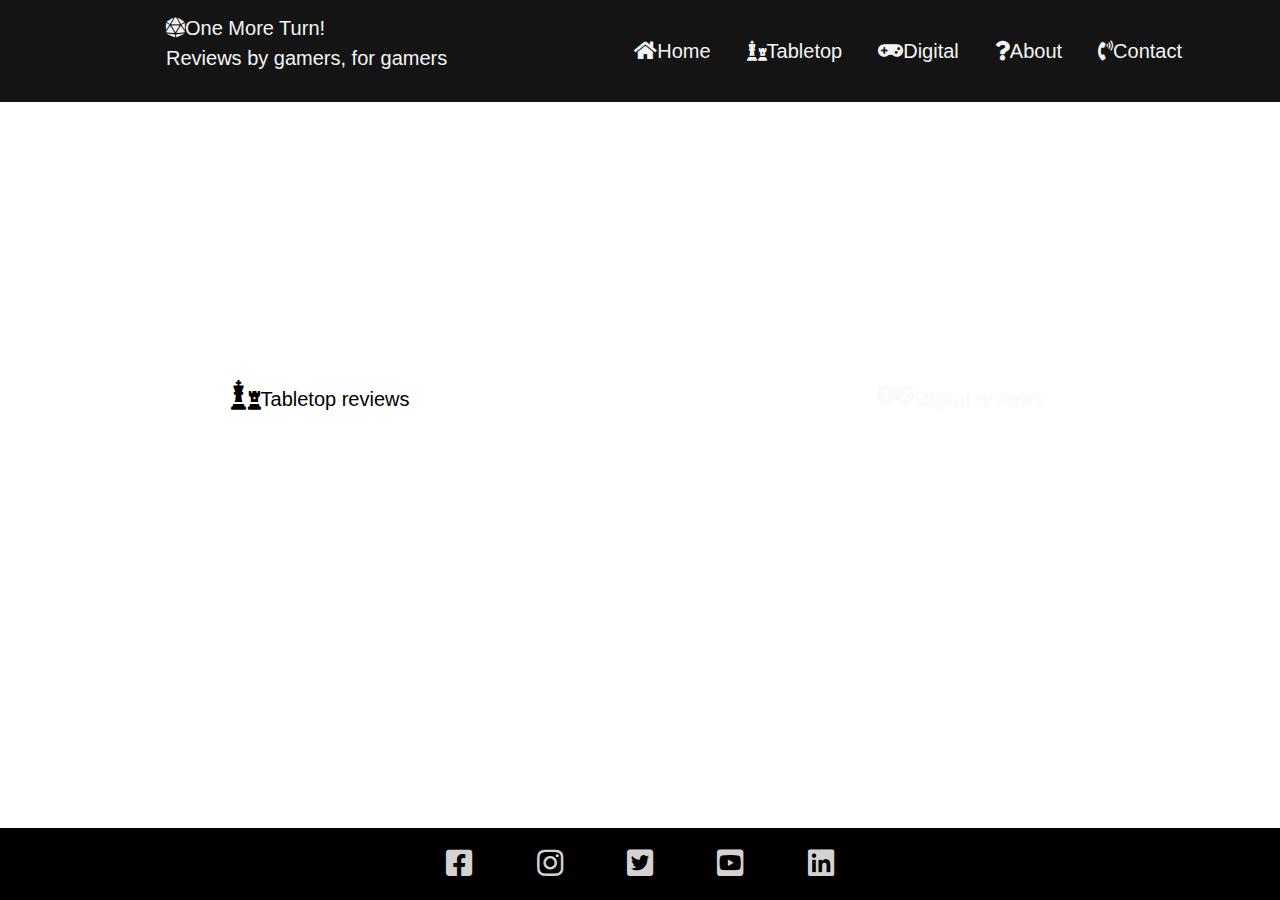
==== index.html @ c04f1586 "created about.html; updated style.css; updated index,digital,tabletop.html" ====
<!DOCTYPE html>
<html lang="en">

<head>
    <meta charset="UTF-8">
    <meta name="viewport" content="width=device-width, initial-scale=1.0">
    <link rel="stylesheet" href="https://stackpath.bootstrapcdn.com/bootstrap/4.4.1/css/bootstrap.min.css"
        integrity="sha384-Vkoo8x4CGsO3+Hhxv8T/Q5PaXtkKtu6ug5TOeNV6gBiFeWPGFN9MuhOf23Q9Ifjh" crossorigin="anonymous">
    <link rel="stylesheet" href="assets/style.css">
    <link href="https://cdnjs.cloudflare.com/ajax/libs/font-awesome/5.15.2/css/all.min.css" rel=stylesheet>
    <title>Wooop-di-da</title>
</head>

<body>

    <header>
        <nav class="navbar navbar-expand-lg fixed-top ">
            <!--fixes the nav bar in place-->
            <a class="navbar-brand" href="index.html">
                <!--navbar-brand means logo!-->
                <i class="fas fa-dice-d20"></i>One More Turn!
                <p>Reviews by gamers, for gamers</p>
            </a>
            <button class="navbar-toggler" type="button" data-toggle="collapse" data-target="#navbarSupportedContent"
                aria-controls="navbarSupportedContent" aria-expanded="false" aria-label="Toggle navigation">
                <span class="navbar-toggler-icon"><i class="fas fa-bars"></i></span>
            </button>
            <div class="collapse navbar-collapse " id="navbarSupportedContent">
                <ul class="navbar-nav items mr-4">
                    <li class="nav-item">
                        <a class="nav-link" data-value="about" href="index.html"><i class="fas fa-home"></i>Home</a>
                    </li>
                    <li class="nav-item">
                        <a class="nav-link " data-value="portfolio" href="tabletop.html"> <i class="fas fa-chess"></i>Tabletop</a>
                    </li>
                    <li class="nav-item">
                        <a class="nav-link " data-value="blog" href="digital.html"><i class="fas fa-gamepad"></i>Digital</a> </li>
                    <li class="nav-item">
                        <a class="nav-link " data-value="team" href="about.html"> <i class="fas fa-question"></i>About</a> </li>
                    <li class="nav-item">
                        <a class="nav-link " data-value="contact" href="contact.html"><i
                                class="fas fa-phone-volume"></i>Contact</a> </li>
                </ul>
            </div>
        </nav>

    </header>
    <section>
        <!--This is the homepage. It has two sections, each with a clickable link-->
        <div class="container-fluid px-0">

            <div class="row no-gutters">
                <!--no gutters=removes space between the two columns-->
                <div class="col-md-6 no-gutters">
                    <!--left side-->
                    <div class="left-side d-flex justify-content-center align-items-center"><!--affects the text-->


                        <img src="https://i.imgur.com/CWdICUN.jpg" alt="Picture of dice"
                            class="image-fluid">
                        <a href="#">
                            <p class="carousel-caption tt-caption"> <i class="fas fa-chess"></i>Tabletop reviews </p>
                        </a>
                        
                    </div>

                </div>
                <div class="col-md-6 no-gutters">
                    <!--right side-->
                    <div class="right-side d-flex justify-content-center align-items-center">
                        <img src="https://i.imgur.com/Rb3CiTe.jpg" alt="picture of a glowing keyboard" "class="
                            image-fluid">
                        <a href="#">
                            <p class="carousel-caption"> <i class="fas fa-gamepad"></i>Digital reviews </p>
                        </a>

                    </div>

                </div>
            </div>

        </div>



    </section>
    <footer>
        <!--footer-->
        <div class="row text-center footer no-gutters">           
            
            <div class="col-md-12 soc-med"> 
               <a href="https://www.facebook.com" target="_blank"><i class="fab fa-facebook-square"></i></a> 
                <a href="https://www.instagram.com" target="_blank"><i class="fab fa-instagram"></i></a>
                <a href="https://twitter.com/?lang=en-gb" target="_blank"><i class="fab fa-twitter-square"></i></a>
                <a href="https://www.youtube.com" target="_blank"><i class="fab fa-youtube-square"></i></a>
                <a href="https://www.linkedin.com/" target="_blank"><i class="fab fa-linkedin"></i></a>
            </div>
            
        </div>

    </footer>
    <script src="https://code.jquery.com/jquery-3.4.1.slim.min.js"
        integrity="sha384-J6qa4849blE2+poT4WnyKhv5vZF5SrPo0iEjwBvKU7imGFAV0wwj1yYfoRSJoZ+n"
        crossorigin="anonymous"></script>
    <script src="https://cdn.jsdelivr.net/npm/popper.js@1.16.0/dist/umd/popper.min.js"
        integrity="sha384-Q6E9RHvbIyZFJoft+2mJbHaEWldlvI9IOYy5n3zV9zzTtmI3UksdQRVvoxMfooAo"
        crossorigin="anonymous"></script>
    <script src="https://stackpath.bootstrapcdn.com/bootstrap/4.4.1/js/bootstrap.min.js"
        integrity="sha384-wfSDF2E50Y2D1uUdj0O3uMBJnjuUD4Ih7YwaYd1iqfktj0Uod8GCExl3Og8ifwB6"
        crossorigin="anonymous"></script>
</body>

</html>
---- assets/style.css ----
body{
    padding: 0;
    margin: 0;
    font-family: "Exo", sans-serif;
}
/*nav bar stuff*/
.navbar{ background:rgb(20, 20, 20);
}
.navbar-brand{
    margin-left: 150px;/*pushes the logo from the left*/
}

.navbar-brand:hover{ background: rgba(252, 248, 248, 0.87); color: rgb(20, 20, 20)  }

/*this is the box holding the logo and associated text*/

.nav-link , .navbar-brand{ color: #f4f4f4; cursor: pointer;}/*brings the hand sign up to indicate an active link,with the set colour*/

.nav-link{ margin-right: 1em !important;}

.nav-link:hover{ background: rgba(252, 248, 248, 0.87); color: rgb(20, 20, 20) }

.navbar-collapse{ justify-content: flex-end;}

.navbar-toggler{  background:rgb(20, 20, 20); color: rgba(252, 248, 248, 0.87) !important;}/*styles the drop down menu that appears at smaller view ports*/

.items{
    padding-right: 30px; /*pushes things in from the right*/
    font-size: 20px;
}

/*Footer*/
.footer{
    background-color: black;   
    position: fixed;
    bottom: 0;
    width: 100%;
    height: 8%;
    
}

.soc-med i {/* style the social media icons*/
    padding: 30px;
    padding-top: 20px;
    font-size: 30px;
    color: rgba(252, 248, 248, 0.87);
}

/*Home page*/


.left-side, .right-side{
    height: 100vh;
    width: 100%;    
}

.left-side img, 
.right-side img{ 
    width: 100%;
    height:100%;
}
 

.carousel-caption {  /* this affects how the captions look ontop of the images*/
  position: absolute;
  right: 15%;
  bottom: 50%;
  left: 15%;  
  color: rgba(252, 248, 248, 0.87);
  font-size: 20px;
}

.tt-caption{
    color: black;
}

.carousel-caption i{ /* changes the size of the icons that sit with the captions*/
    font-size: 30px;
}

/* Reviews*/

.rev-box{ /* for the reviews pages*/
    height: 80vh;
    width: 100%;    
}




.rev-box img{ 
    width: 100%;
    height:100%;
}

.rev-caption {  /* this affects how the read more button looks*/
  position: absolute;
  right: 50%;
  bottom: 15%;  
  color: rgba(252, 248, 248, 0.87);
  font-size: 20px;
  border: 2px white solid;
  background-color: rgba(103, 106, 110, 0.459);
  width: 10rem;
}
.rev-intro {  /* this affects how the introductory textbox and text look*/
  position: absolute;
  left: 10%;
  right: 15%;
  bottom: 30%;  
  color: rgba(252, 248, 248, 0.87);
  font-size: 20px;
  border: 2px white solid;
  background-color: rgba(103, 106, 110, 0.459);
  width: 80vw;
  height: 40%;   
 overflow: hidden;
 text-overflow: ellipsis;
}

/*About*/

/* Use the same format for the individual review pages*/

.about{/*contains the form group*/
    height:100vh;
    width:100%;
    background-image: url(https://i.imgur.com/utzjzrR.jpg);
    background-size: cover;
    background-repeat: no-repeat;

}
.text-form{ /*this is the text area*/
    position: absolute;  
    bottom: 10%;
    left: 10%;
    right: 10%;
    height:70vh;
    width:80%;
    margin-top: 5%;
    background-color: rgba(252, 248, 248, 0.034);
    color: black;
    overflow: scroll;
    padding-left: 10%;
    padding-right: 10%;
    font-size: 20px;
}

.form-group img{
    height:100%;
    width: 100%;
}

.about{
    height: 100vh;
    width: 100%;
}
.about img{ 
    width: 100%;
    height:100%;
}
    

@media only screen and (max-width: 768px){
    .left-side, .right-side, .rev-box{/* makes the two images stack ontop of each other instead of side by side*/
    height: 50vh;
    width: 100%;
    }

    .navbar, .navbar-toggler, .footer{ background:#773415;}/* changes colours of header and footer*/

    .navbar-brand p{/*removes the tag line "reviews by gamers..."*/
        display: none;
    }

    .rev-intro{ /*makes the intro box slightly larger on smaller viewports*/
        height: 50%; 
    }

    
    
}
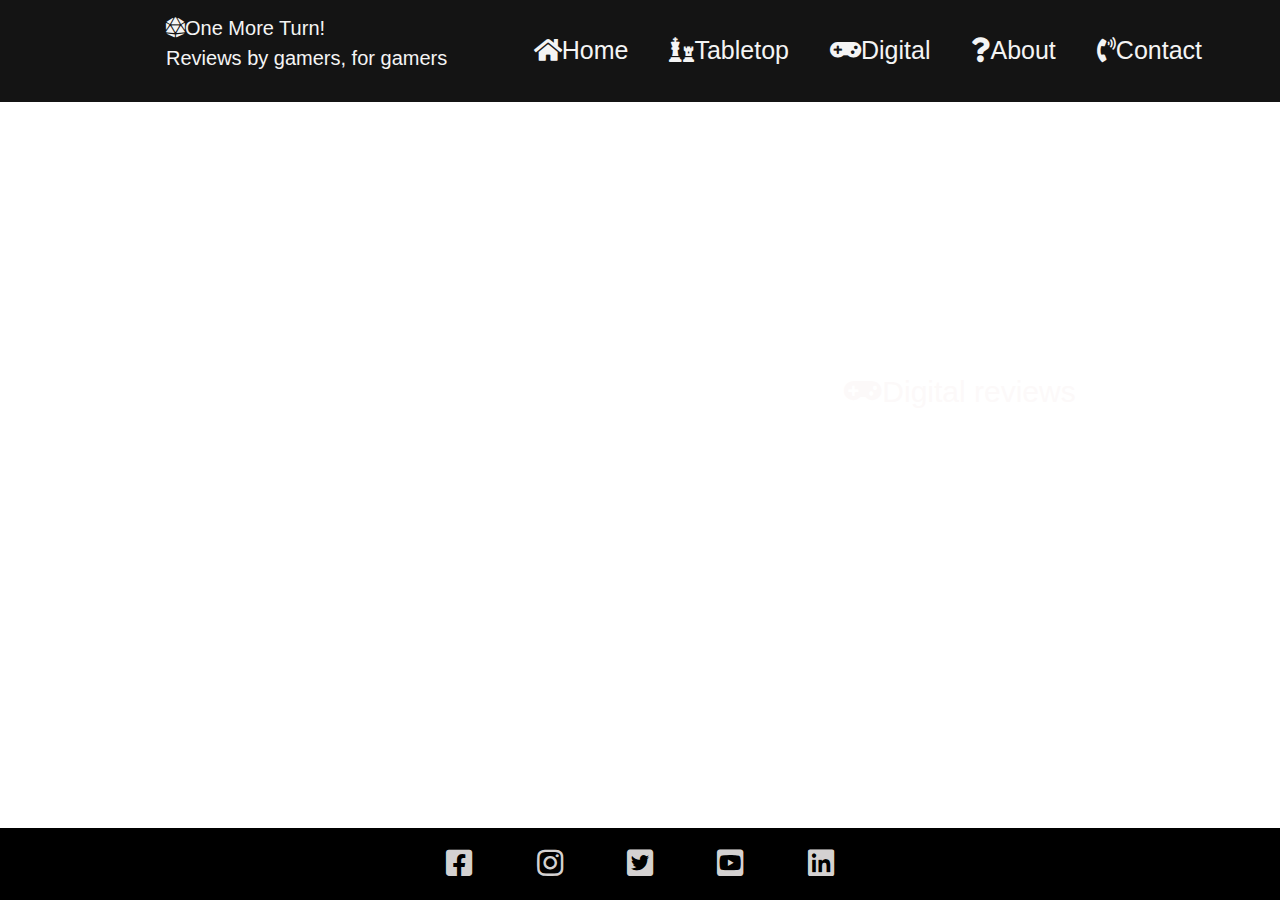
==== commit f7e6e176: "added screenshots for testing folder; added relevant screenshoits into this folder; updated style.cs" ====
--- a/index.html
+++ b/index.html
@@ -8,7 +8,7 @@
         integrity="sha384-Vkoo8x4CGsO3+Hhxv8T/Q5PaXtkKtu6ug5TOeNV6gBiFeWPGFN9MuhOf23Q9Ifjh" crossorigin="anonymous">
     <link rel="stylesheet" href="assets/style.css">
     <link href="https://cdnjs.cloudflare.com/ajax/libs/font-awesome/5.15.2/css/all.min.css" rel=stylesheet>
-    <title>Wooop-di-da</title>
+    <title>One More Turn - game reviews </title>
 </head>
 
 <body>
@@ -43,45 +43,42 @@
                 </ul>
             </div>
         </nav>
-
     </header>
     <section>
         <!--This is the homepage. It has two sections, each with a clickable link-->
         <div class="container-fluid px-0">
-
+            
             <div class="row no-gutters">
                 <!--no gutters=removes space between the two columns-->
-                <div class="col-md-6 no-gutters">
+                <div class="col-lg-6 no-gutters">
                     <!--left side-->
                     <div class="left-side d-flex justify-content-center align-items-center"><!--affects the text-->
 
-
-                        <img src="https://i.imgur.com/CWdICUN.jpg" alt="Picture of dice"
+                        <img src="https://i.imgur.com/cYydPTh.jpg" alt="Picture of dice"
                             class="image-fluid">
-                        <a href="#">
+                        <a href="tabletop.html">
                             <p class="carousel-caption tt-caption"> <i class="fas fa-chess"></i>Tabletop reviews </p>
                         </a>
                         
                     </div>
 
                 </div>
-                <div class="col-md-6 no-gutters">
+                <div class="col-lg-6 no-gutters">
                     <!--right side-->
                     <div class="right-side d-flex justify-content-center align-items-center">
                         <img src="https://i.imgur.com/Rb3CiTe.jpg" alt="picture of a glowing keyboard" "class="
                             image-fluid">
-                        <a href="#">
+                        <a href="digital.html">
                             <p class="carousel-caption"> <i class="fas fa-gamepad"></i>Digital reviews </p>
                         </a>
 
                     </div>
 
                 </div>
+
             </div>
-
+            
         </div>
-
-
 
     </section>
     <footer>
--- a/assets/style.css
+++ b/assets/style.css
@@ -4,7 +4,8 @@
     font-family: "Exo", sans-serif;
 }
 /*nav bar stuff*/
-.navbar{ background:rgb(20, 20, 20);
+.navbar{ 
+    background:rgb(20, 20, 20);       
 }
 .navbar-brand{
     margin-left: 150px;/*pushes the logo from the left*/
@@ -26,7 +27,8 @@
 
 .items{
     padding-right: 30px; /*pushes things in from the right*/
-    font-size: 20px;
+    font-size: 25px;
+    padding: 5px;
 }
 
 /*Footer*/
@@ -35,8 +37,7 @@
     position: fixed;
     bottom: 0;
     width: 100%;
-    height: 8%;
-    
+    height: 8%;    
 }
 
 .soc-med i {/* style the social media icons*/
@@ -67,11 +68,11 @@
   bottom: 50%;
   left: 15%;  
   color: rgba(252, 248, 248, 0.87);
-  font-size: 20px;
+  font-size: 30px;
 }
 
 .tt-caption{
-    color: black;
+    color: white;
 }
 
 .carousel-caption i{ /* changes the size of the icons that sit with the captions*/
@@ -85,9 +86,6 @@
     width: 100%;    
 }
 
-
-
-
 .rev-box img{ 
     width: 100%;
     height:100%;
@@ -95,14 +93,23 @@
 
 .rev-caption {  /* this affects how the read more button looks*/
   position: absolute;
-  right: 50%;
+  left: 45%;  
   bottom: 15%;  
   color: rgba(252, 248, 248, 0.87);
   font-size: 20px;
   border: 2px white solid;
   background-color: rgba(103, 106, 110, 0.459);
   width: 10rem;
-}
+  margin-left:auto;
+  margin-right: auto;
+  text-align: center;
+}
+
+.rev-caption:hover{/*styles the hover effect on the read me button*/
+    color: rgba(10, 10, 10, 0.808);
+    background-color:rgba(252, 248, 248, 0.904) ;
+}
+
 .rev-intro {  /* this affects how the introductory textbox and text look*/
   position: absolute;
   left: 10%;
@@ -110,19 +117,66 @@
   bottom: 30%;  
   color: rgba(252, 248, 248, 0.87);
   font-size: 20px;
-  border: 2px white solid;
-  background-color: rgba(103, 106, 110, 0.459);
+  border: none;
+  background-color: rgba(103, 106, 110, 0.13);
   width: 80vw;
-  height: 40%;   
+  height: 20%;   
  overflow: hidden;
  text-overflow: ellipsis;
 }
 
+.rev-title{ /* this is the title for each review, in digital and tabletop pages*/
+position: absolute;
+  margin-left:auto;
+  margin-right: auto;
+  top: 30%;  
+  color: rgba(252, 248, 248, 0.897);
+  font-size: 30px;
+  border: none;
+  background-color: rgba(103, 106, 110, 0.13);
+  width: 15rem;
+  text-align: center;  
+}
+
+.rev-text-form{ /*this is the text area for individual reviews*/
+    position: absolute;  
+    top: 0;  
+    left: 0;    
+    height:85vh;
+    width:100%;
+    margin-top: 5%;
+    background-color: rgba(145, 139, 139, 0.466);
+    color: white;
+    overflow: scroll;
+    padding-left: 10%;
+    padding-right: 10%;
+    font-size: 20px;
+}
+
+/*Crusader Kings 2 review*/
+.rev-ck-two-about{/*uses the form group format*/
+    height:100vh;
+    width:100%;
+    background-image: url(https://i.imgur.com/kcCnsQB.jpg);
+    background-size: cover;
+    background-repeat: no-repeat;
+}
+
+/*Troy Total war review*/
+.rev-troy-tw-about{/*contains the form group*/
+    height:100vh;
+    width:100%;
+    background-image: url(https://i.imgur.com/CMRnvms.jpg?1);
+    background-size: cover;
+    background-repeat: no-repeat;
+}
+
+
 /*About*/
 
 /* Use the same format for the individual review pages*/
 
-.about{/*contains the form group*/
+.about{/*contains the form group, and the text in the about page*/
     height:100vh;
     width:100%;
     background-image: url(https://i.imgur.com/utzjzrR.jpg);
@@ -132,13 +186,12 @@
 }
 .text-form{ /*this is the text area*/
     position: absolute;  
-    bottom: 10%;
-    left: 10%;
-    right: 10%;
-    height:70vh;
-    width:80%;
+    top: 0;  
+    left: 0;    
+    height:85vh;
+    width:100%;
     margin-top: 5%;
-    background-color: rgba(252, 248, 248, 0.034);
+    background-color: rgba(252, 248, 248, 0.438);
     color: black;
     overflow: scroll;
     padding-left: 10%;
@@ -151,15 +204,105 @@
     width: 100%;
 }
 
-.about{
+.about img{ 
+    width: 100%;
+    height:100%;
+}
+    /*Contact page*/
+
+input[type=text], select, textarea {
+  width: 100%; 
+  padding: 12px; 
+  border: 2px solid rgb(27, 26, 26); 
+  border-radius: 10px; 
+  box-sizing: border-box; 
+  resize: vertical 
+}
+
+
+
+/* Style the submit button */
+input[type=submit] {
+  background-color: rgb(39, 49, 39);
+  color: white;
+  padding: 12px 20px;
+  border-radius: 10px;  
+  cursor: pointer;
+  }
+
+/*inverted the colour from the normal button*/
+input[type=submit]:hover {
+  background-color: white;
+  color: rgb(39, 49, 39);
+}
+
+#contact-background{/*background image for contact form*/
     height: 100vh;
     width: 100%;
-}
-.about img{ 
-    width: 100%;
-    height:100%;
-}
-    
+    background-image: url(https://i.imgur.com/t3tqAN7.jpg);
+    background-size: cover;
+    background-repeat: no-repeat;
+    color: black;
+    font-size: 20px;
+    font-weight: 300;
+}
+
+#contact-form { /* this holds the text fields and buttons*/
+  border-radius: 5px;
+  background-color: rgba(255, 255, 255, 0.651);
+  padding: 20px;
+  height:65vh;
+  width: 80%;
+  border: 2px solid rgb(27, 26, 26); 
+  position: absolute;
+  top: 2%;
+  left: 15%;
+  margin-top: 10%;    
+  text-align: center;
+}
+
+.thank-you{
+    height: 100vh;
+    width:100%
+}
+
+.thank-you img{
+    height: 100%;
+    width: 100%;
+}
+
+/*Review placeholder page. Same format as the about page, different image.*/
+
+.placeholder{/*contains the form group*/
+    height:100vh;
+    width:100%;
+    background-image: url(https://i.imgur.com/v18Ek2D.jpg);
+    background-size: contain;
+    background-repeat: no-repeat;
+}
+
+.placeholder img{
+    height: 100%;
+    width: 100%;
+}
+
+.placeholder-text-form{ /*this is the text area*/
+    position: absolute;  
+    top: 0;  
+    left: 0;    
+    height:85vh;
+    width:100%;
+    margin-top: 5%;
+    background-color: rgba(252, 248, 248, 0.473);
+    color: black;
+    overflow: scroll;
+    padding-left: 10%;
+    padding-right: 10%;
+    font-size: 20px;
+}
+
+
+
 
 @media only screen and (max-width: 768px){
     .left-side, .right-side, .rev-box{/* makes the two images stack ontop of each other instead of side by side*/
@@ -177,6 +320,20 @@
         height: 50%; 
     }
 
-    
-    
-}+    #contact-form{
+        left: 10%;
+        top: 10%;
+    }
+
+    .rev-intro{ /*makes the intro bos disappear on smaller viewports*/
+        display: none;
+    }
+
+    .rev-caption{ /*shifts the read more button left on smaller viewports*/
+        left: 35%;
+   }
+
+   
+        
+}
+
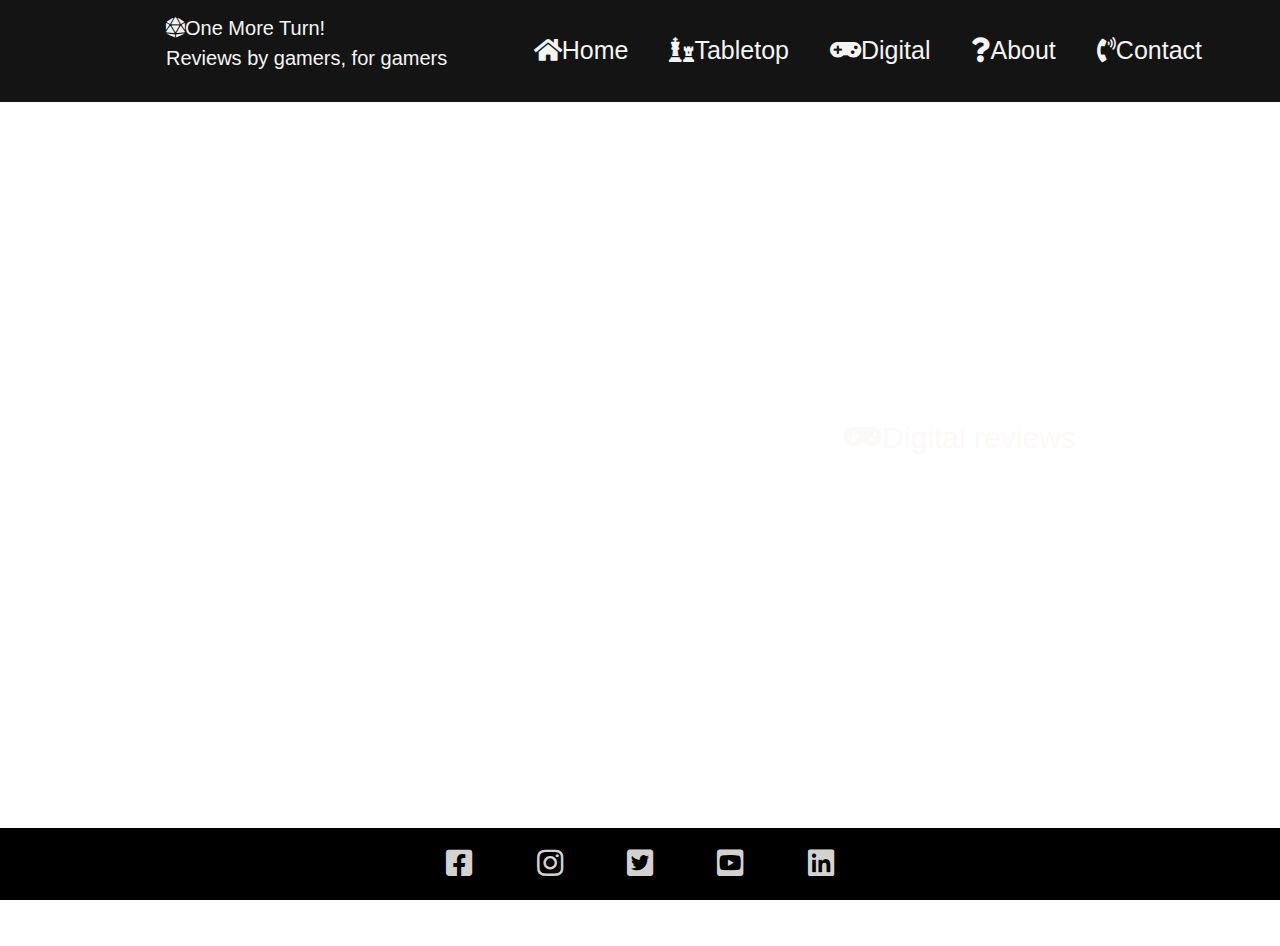
==== commit 08b68553: "fixed errant html comment in index.html" ====
--- a/index.html
+++ b/index.html
@@ -31,12 +31,15 @@
                         <a class="nav-link" data-value="about" href="index.html"><i class="fas fa-home"></i>Home</a>
                     </li>
                     <li class="nav-item">
-                        <a class="nav-link " data-value="portfolio" href="tabletop.html"> <i class="fas fa-chess"></i>Tabletop</a>
+                        <a class="nav-link " data-value="portfolio" href="tabletop.html"> <i
+                                class="fas fa-chess"></i>Tabletop</a>
                     </li>
                     <li class="nav-item">
-                        <a class="nav-link " data-value="blog" href="digital.html"><i class="fas fa-gamepad"></i>Digital</a> </li>
+                        <a class="nav-link " data-value="blog" href="digital.html"><i
+                                class="fas fa-gamepad"></i>Digital</a> </li>
                     <li class="nav-item">
-                        <a class="nav-link " data-value="team" href="about.html"> <i class="fas fa-question"></i>About</a> </li>
+                        <a class="nav-link " data-value="team" href="about.html"> <i
+                                class="fas fa-question"></i>About</a> </li>
                     <li class="nav-item">
                         <a class="nav-link " data-value="contact" href="contact.html"><i
                                 class="fas fa-phone-volume"></i>Contact</a> </li>
@@ -44,30 +47,33 @@
             </div>
         </nav>
     </header>
+
     <section>
+        <h2>Homepage</h2>
+
         <!--This is the homepage. It has two sections, each with a clickable link-->
         <div class="container-fluid px-0">
-            
+
             <div class="row no-gutters">
                 <!--no gutters=removes space between the two columns-->
                 <div class="col-lg-6 no-gutters">
                     <!--left side-->
-                    <div class="left-side d-flex justify-content-center align-items-center"><!--affects the text-->
+                    <div class="left-side d-flex justify-content-center align-items-center">
+                        <!--affects the text-->
 
-                        <img src="https://i.imgur.com/cYydPTh.jpg" alt="Picture of dice"
-                            class="image-fluid">
+                        <img src="https://i.imgur.com/cYydPTh.jpg" alt="Picture of dice" class="image-fluid">
                         <a href="tabletop.html">
                             <p class="carousel-caption tt-caption"> <i class="fas fa-chess"></i>Tabletop reviews </p>
                         </a>
-                        
+
                     </div>
 
                 </div>
                 <div class="col-lg-6 no-gutters">
                     <!--right side-->
                     <div class="right-side d-flex justify-content-center align-items-center">
-                        <img src="https://i.imgur.com/Rb3CiTe.jpg" alt="picture of a glowing keyboard" "class="
-                            image-fluid">
+                        <img src="https://i.imgur.com/Rb3CiTe.jpg" alt="picture of a glowing keyboard"
+                            class="image-fluid">
                         <a href="digital.html">
                             <p class="carousel-caption"> <i class="fas fa-gamepad"></i>Digital reviews </p>
                         </a>
@@ -77,22 +83,24 @@
                 </div>
 
             </div>
-            
+
         </div>
 
+
     </section>
+
     <footer>
         <!--footer-->
-        <div class="row text-center footer no-gutters">           
-            
-            <div class="col-md-12 soc-med"> 
-               <a href="https://www.facebook.com" target="_blank"><i class="fab fa-facebook-square"></i></a> 
+        <div class="row text-center footer no-gutters">
+
+            <div class="col-md-12 soc-med">
+                <a href="https://www.facebook.com" target="_blank"><i class="fab fa-facebook-square"></i></a>
                 <a href="https://www.instagram.com" target="_blank"><i class="fab fa-instagram"></i></a>
                 <a href="https://twitter.com/?lang=en-gb" target="_blank"><i class="fab fa-twitter-square"></i></a>
                 <a href="https://www.youtube.com" target="_blank"><i class="fab fa-youtube-square"></i></a>
                 <a href="https://www.linkedin.com/" target="_blank"><i class="fab fa-linkedin"></i></a>
             </div>
-            
+
         </div>
 
     </footer>
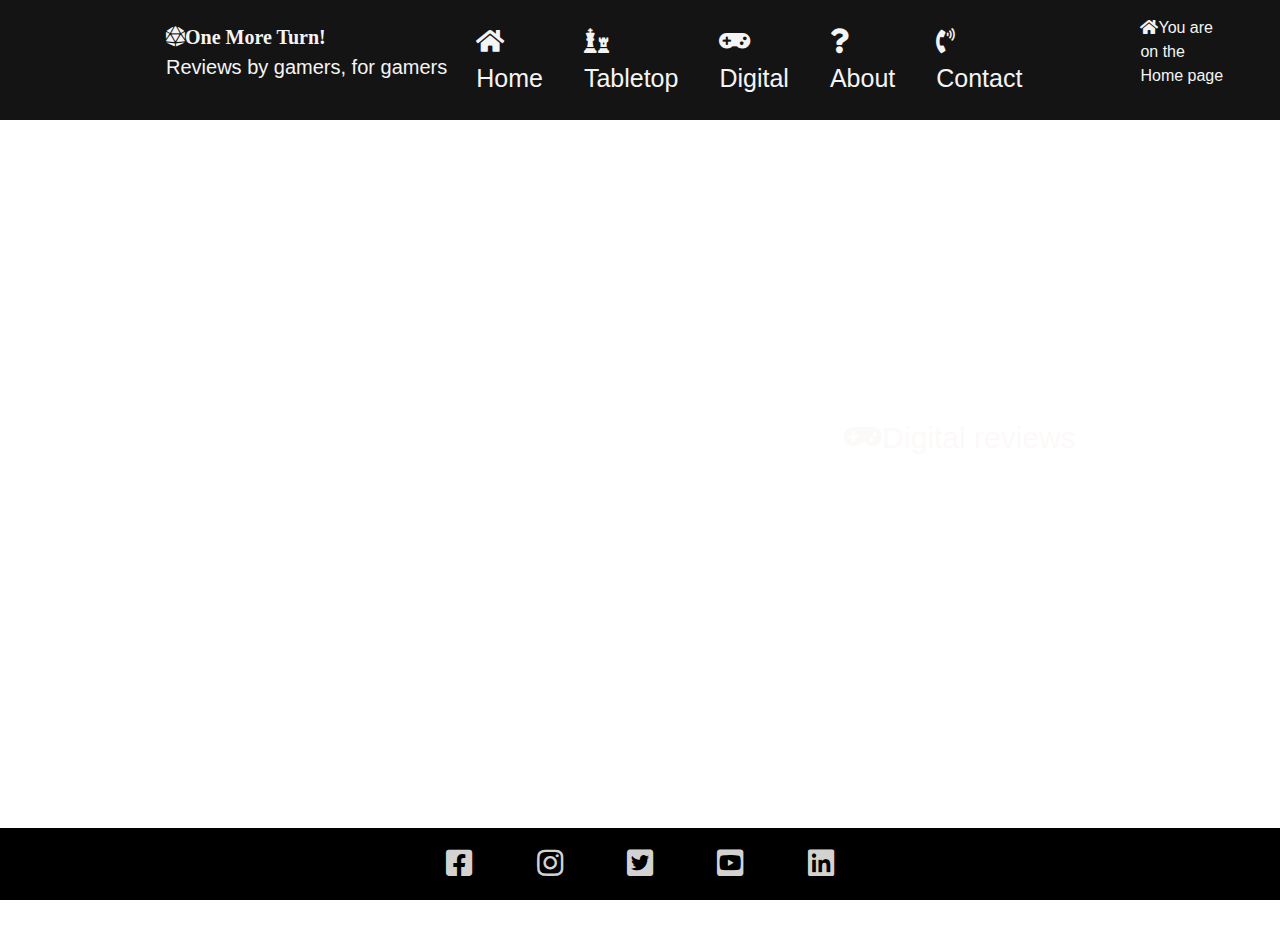
==== commit 6e085aac: "changed header on index, tabeltop and digital html pages, to better show whihc page the user is on; " ====
--- a/index.html
+++ b/index.html
@@ -18,8 +18,8 @@
             <!--fixes the nav bar in place-->
             <a class="navbar-brand" href="index.html">
                 <!--navbar-brand means logo!-->
-                <i class="fas fa-dice-d20"></i>One More Turn!
-                <p>Reviews by gamers, for gamers</p>
+                <i class="fas fa-dice-d20">One More Turn!</i> 
+                <p> Reviews by gamers, for gamers</p>
             </a>
             <button class="navbar-toggler" type="button" data-toggle="collapse" data-target="#navbarSupportedContent"
                 aria-controls="navbarSupportedContent" aria-expanded="false" aria-label="Toggle navigation">
@@ -43,6 +43,13 @@
                     <li class="nav-item">
                         <a class="nav-link " data-value="contact" href="contact.html"><i
                                 class="fas fa-phone-volume"></i>Contact</a> </li>
+                </ul>
+            </div>
+            <div>
+                <ul>
+                     <li class="nav-item">
+                        <a class="nav-link" data-value="about" href="index.html"><i class="fas fa-home"></i>You are on the Home page</a>
+                    </li>
                 </ul>
             </div>
         </nav>
--- a/assets/style.css
+++ b/assets/style.css
@@ -29,6 +29,10 @@
     padding-right: 30px; /*pushes things in from the right*/
     font-size: 25px;
     padding: 5px;
+}
+
+ul {
+    list-style-type: none;
 }
 
 /*Footer*/
@@ -91,6 +95,11 @@
     height:100%;
 }
 
+.main-review-image{ /* this makes the images used darker, so the accompanying text is more visible. 
+    This can be adjusted - e.g. if the image is already dark - by duplicating the class for the image in question*/
+    filter: brightness(60%);
+}
+
 .rev-caption {  /* this affects how the read more button looks*/
   position: absolute;
   left: 45%;  
@@ -98,7 +107,7 @@
   color: rgba(252, 248, 248, 0.87);
   font-size: 20px;
   border: 2px white solid;
-  background-color: rgba(103, 106, 110, 0.459);
+  background-color: rgba(103, 106, 110, 0.76);
   width: 10rem;
   margin-left:auto;
   margin-right: auto;
@@ -115,14 +124,16 @@
   left: 10%;
   right: 15%;
   bottom: 30%;  
-  color: rgba(252, 248, 248, 0.87);
+  color: rgb(252, 248, 248);
   font-size: 20px;
+  font-weight: 5;
   border: none;
-  background-color: rgba(103, 106, 110, 0.13);
+  background-color: rgba(103, 106, 110, 0.055);
   width: 80vw;
   height: 20%;   
  overflow: hidden;
  text-overflow: ellipsis;
+ text-align: center;
 }
 
 .rev-title{ /* this is the title for each review, in digital and tabletop pages*/
@@ -133,7 +144,7 @@
   color: rgba(252, 248, 248, 0.897);
   font-size: 30px;
   border: none;
-  background-color: rgba(103, 106, 110, 0.13);
+  background-color: rgba(103, 106, 110, 0.05);
   width: 15rem;
   text-align: center;  
 }
@@ -145,7 +156,7 @@
     height:85vh;
     width:100%;
     margin-top: 5%;
-    background-color: rgba(145, 139, 139, 0.466);
+    background-color: rgba(145, 139, 139, 0.7);
     color: white;
     overflow: scroll;
     padding-left: 10%;
@@ -162,6 +173,11 @@
     background-repeat: no-repeat;
 }
 
+#got-image {
+    max-width: 100%;
+}
+
+
 /*Troy Total war review*/
 .rev-troy-tw-about{/*contains the form group*/
     height:100vh;
@@ -180,7 +196,7 @@
     height:100vh;
     width:100%;
     background-image: url(https://i.imgur.com/utzjzrR.jpg);
-    background-size: cover;
+    background-size: 100% 100%;
     background-repeat: no-repeat;
 
 }
@@ -277,7 +293,7 @@
     height:100vh;
     width:100%;
     background-image: url(https://i.imgur.com/v18Ek2D.jpg);
-    background-size: contain;
+    background-size: 100% 100%;
     background-repeat: no-repeat;
 }
 
@@ -286,27 +302,14 @@
     width: 100%;
 }
 
-.placeholder-text-form{ /*this is the text area*/
-    position: absolute;  
-    top: 0;  
-    left: 0;    
-    height:85vh;
-    width:100%;
-    margin-top: 5%;
-    background-color: rgba(252, 248, 248, 0.473);
-    color: black;
-    overflow: scroll;
-    padding-left: 10%;
-    padding-right: 10%;
-    font-size: 20px;
-}
+
 
 
 
 
 @media only screen and (max-width: 768px){
     .left-side, .right-side, .rev-box{/* makes the two images stack ontop of each other instead of side by side*/
-    height: 50vh;
+    height: 60vh;
     width: 100%;
     }
 
@@ -333,7 +336,9 @@
         left: 35%;
    }
 
-   
-        
-}
-
+           
+}
+
+@media only screen and (max-width: 1024px){.navbar-brand{
+    margin-left: 50px;/*pushes the logo from the left*/
+}}
